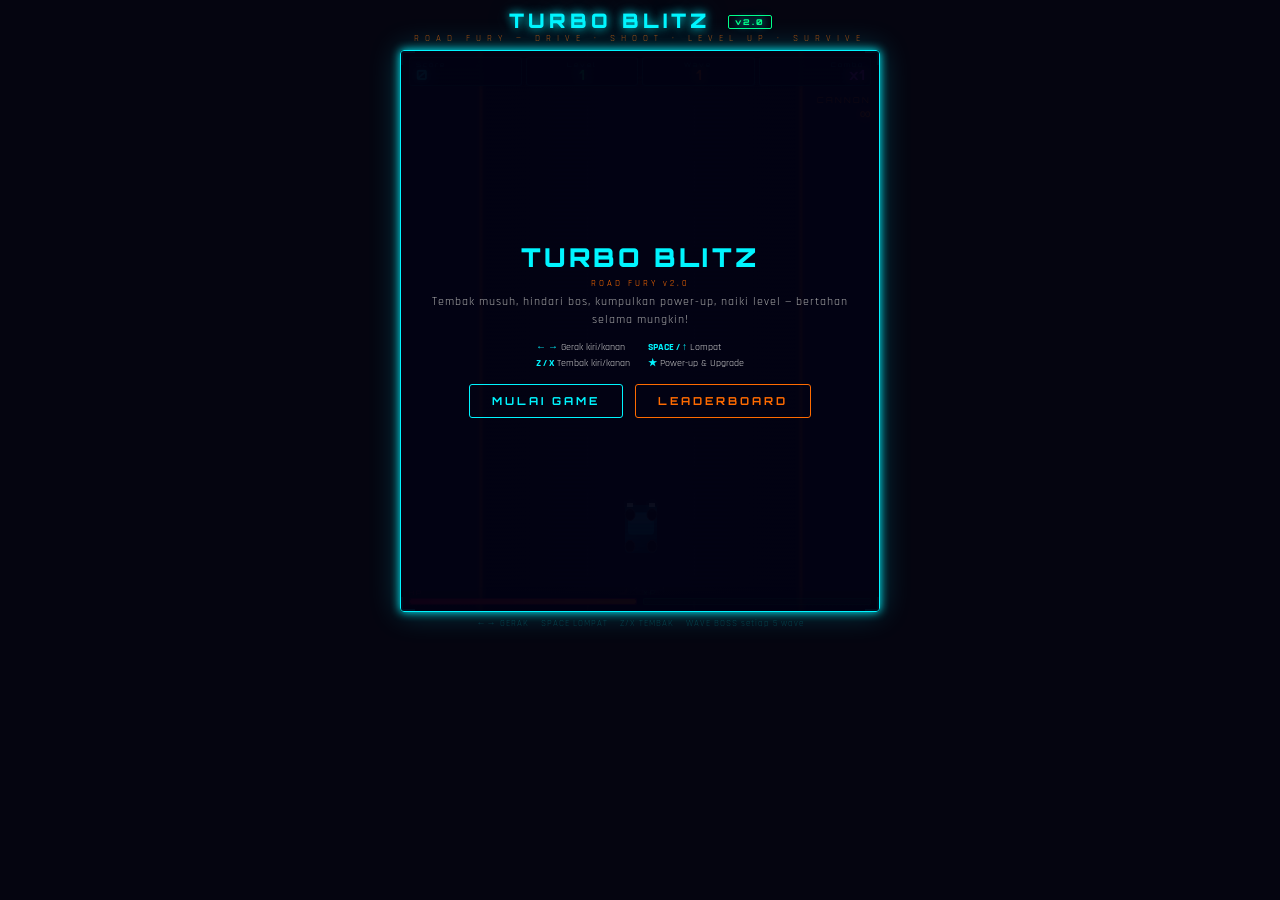
==== turbo-blitz-v2.html @ 6b98e0ca "feat: initial commit" ====
<!DOCTYPE html>
<html lang="id">
<head>
<meta charset="UTF-8">
<meta name="viewport" content="width=device-width, initial-scale=1.0, user-scalable=no">
<title>TURBO BLITZ: Road Fury v2.0</title>
<style>
  @import url('https://fonts.googleapis.com/css2?family=Orbitron:wght@400;700;900&family=Rajdhani:wght@300;500;700&display=swap');

  :root {
    --neon-cyan: #00f5ff;
    --neon-orange: #ff6b00;
    --neon-red: #ff0040;
    --neon-green: #00ff88;
    --neon-purple: #cc44ff;
    --bg-dark: #050510;
    --bg-panel: rgba(0,10,30,0.92);
    --glow-cyan: 0 0 10px #00f5ff, 0 0 30px #00f5ff44;
    --glow-orange: 0 0 10px #ff6b00, 0 0 30px #ff6b0044;
    --glow-green: 0 0 10px #00ff88, 0 0 30px #00ff8844;
  }

  * { margin: 0; padding: 0; box-sizing: border-box; }

  body {
    background: var(--bg-dark);
    font-family: 'Rajdhani', sans-serif;
    display: flex;
    flex-direction: column;
    align-items: center;
    justify-content: flex-start;
    min-height: 100vh;
    overflow-x: hidden;
    color: #fff;
    padding: 8px 0;
  }

  #game-wrapper {
    position: relative;
    width: 480px;
    max-width: 100vw;
  }

  #game-title {
    text-align: center;
    margin-bottom: 6px;
  }

  #game-title h1 {
    font-family: 'Orbitron', sans-serif;
    font-size: 20px;
    font-weight: 900;
    color: var(--neon-cyan);
    text-shadow: var(--glow-cyan);
    letter-spacing: 4px;
  }

  #game-title p {
    font-size: 9px;
    color: #ff6b00aa;
    letter-spacing: 6px;
    text-transform: uppercase;
  }

  /* VERSION BADGE */
  .version-badge {
    display: inline-block;
    font-family: 'Orbitron', sans-serif;
    font-size: 8px;
    color: var(--neon-green);
    border: 1px solid var(--neon-green);
    padding: 1px 6px;
    border-radius: 2px;
    letter-spacing: 2px;
    margin-left: 8px;
    vertical-align: middle;
  }

  #canvas-container {
    position: relative;
    border: 1px solid var(--neon-cyan);
    box-shadow: var(--glow-cyan), inset 0 0 40px rgba(0,245,255,0.03);
    border-radius: 4px;
    overflow: hidden;
  }

  canvas { display: block; background: #020212; }

  /* ---- HUD ---- */
  #hud {
    position: absolute;
    top: 0; left: 0; right: 0; bottom: 0;
    pointer-events: none;
    font-family: 'Orbitron', sans-serif;
  }

  #hud-top {
    display: flex;
    justify-content: space-between;
    align-items: flex-start;
    padding: 6px 8px;
    background: linear-gradient(180deg, rgba(0,0,0,0.72) 0%, transparent 100%);
    gap: 4px;
  }

  .hud-box {
    background: var(--bg-panel);
    border: 1px solid rgba(0,245,255,0.25);
    border-radius: 3px;
    padding: 3px 6px;
    min-width: 68px;
    flex: 1;
  }

  .hud-label { font-size: 6px; color: #00f5ff66; letter-spacing: 2px; }
  .hud-value { font-size: 14px; font-weight: 700; color: var(--neon-cyan); text-shadow: var(--glow-cyan); line-height: 1; }

  /* weapon display */
  #weapon-display {
    position: absolute;
    right: 8px;
    top: 44px;
    text-align: right;
    pointer-events: none;
  }

  #weapon-name { font-size: 8px; color: var(--neon-orange); letter-spacing: 2px; }
  #weapon-ammo { font-size: 16px; color: var(--neon-orange); text-shadow: var(--glow-orange); line-height: 1; }
  #weapon-reload { font-size: 7px; color: #ff000088; letter-spacing: 1px; }

  /* bottom bars */
  #hud-bottom {
    position: absolute;
    left: 0; right: 0; bottom: 0;
    padding: 4px 8px 6px;
    background: linear-gradient(0deg, rgba(0,0,0,0.7) 0%, transparent 100%);
    display: flex;
    gap: 6px;
    align-items: flex-end;
  }

  .bar-group { flex: 1; }
  .bar-label { font-size: 6px; letter-spacing: 2px; margin-bottom: 2px; }
  .bar-bg { height: 7px; border-radius: 2px; overflow: hidden; border: 1px solid; }
  .bar-fill { height: 100%; border-radius: 2px; transition: width 0.15s; }

  #hp-label { color: #ff004088; }
  #hp-bar-bg { background: rgba(255,0,64,0.15); border-color: rgba(255,0,64,0.35); }
  #hp-bar-fill { background: linear-gradient(90deg,#ff0040,#ff6b00); box-shadow: 0 0 6px #ff0040; }

  #xp-label { color: #00ff8877; }
  #xp-bar-bg { background: rgba(0,255,136,0.1); border-color: rgba(0,255,136,0.25); }
  #xp-bar-fill { background: linear-gradient(90deg,#00ff88,#00f5ff); box-shadow: 0 0 6px #00ff88; }

  #boss-bar-wrap {
    position: absolute;
    left: 50%;
    transform: translateX(-50%);
    top: 42px;
    width: 200px;
    display: none;
    text-align: center;
  }

  #boss-name { font-size: 8px; color: #ff0040; letter-spacing: 3px; margin-bottom: 2px; animation: bossFlash 0.5s infinite alternate; }
  @keyframes bossFlash { from { opacity:1; } to { opacity:0.5; } }
  #boss-bar-bg { height: 8px; background: rgba(255,0,64,0.2); border: 1px solid rgba(255,0,64,0.5); border-radius: 2px; overflow: hidden; }
  #boss-bar-fill { height: 100%; background: linear-gradient(90deg,#ff0040,#ff6b00,#ffcc00); box-shadow: 0 0 8px #ff0040; transition: width 0.2s; }

  /* screens */
  .screen {
    position: absolute; inset: 0;
    display: flex; flex-direction: column; align-items: center; justify-content: center;
    background: rgba(2,2,18,0.95);
    z-index: 100; pointer-events: auto;
  }

  .screen.hidden { display: none; }

  .screen h2 {
    font-family: 'Orbitron', sans-serif;
    font-size: 26px; font-weight: 900;
    margin-bottom: 4px; letter-spacing: 3px;
  }

  .screen p { font-size: 12px; color: #aaa; letter-spacing: 1px; margin-bottom: 12px; text-align: center; padding: 0 28px; line-height: 1.5; }

  .btn {
    font-family: 'Orbitron', sans-serif;
    font-size: 11px; font-weight: 700; letter-spacing: 3px;
    padding: 9px 22px; background: transparent;
    color: var(--neon-cyan); border: 1px solid var(--neon-cyan);
    border-radius: 3px; cursor: pointer; text-transform: uppercase;
    transition: all 0.2s; margin: 3px;
  }
  .btn:hover { background: rgba(0,245,255,0.1); box-shadow: var(--glow-cyan); }
  .btn-orange { color: var(--neon-orange); border-color: var(--neon-orange); }
  .btn-orange:hover { background: rgba(255,107,0,0.1); box-shadow: var(--glow-orange); }
  .btn-red { color: var(--neon-red); border-color: var(--neon-red); }
  .btn-red:hover { background: rgba(255,0,64,0.1); }

  .controls-grid {
    display: grid; grid-template-columns: 1fr 1fr;
    gap: 4px 16px; font-size: 10px; color: #ccc;
    margin-bottom: 12px; text-align: left;
  }
  .controls-grid span { color: var(--neon-cyan); font-weight: 700; }

  #score-final {
    font-family: 'Orbitron', sans-serif;
    font-size: 32px; font-weight: 900;
    color: var(--neon-orange); text-shadow: var(--glow-orange); margin: 6px 0;
  }

  .stat-row { font-size: 10px; color: #666; letter-spacing: 1px; margin: 1px 0; }
  .stat-row b { color: #aaa; }

  #hi-score-row {
    font-size: 11px; color: var(--neon-green);
    text-shadow: var(--glow-green);
    letter-spacing: 2px; margin-bottom: 8px;
  }

  /* level-up panel */
  #levelup-screen {
    position: absolute; inset: 0;
    display: none; flex-direction: column; align-items: center; justify-content: center;
    background: rgba(0,0,10,0.88);
    z-index: 200; pointer-events: auto;
  }

  #levelup-screen h3 {
    font-family: 'Orbitron', sans-serif;
    font-size: 18px; color: var(--neon-green);
    text-shadow: var(--glow-green); letter-spacing: 4px; margin-bottom: 6px;
  }

  #levelup-screen p { font-size: 10px; color: #00ff8888; letter-spacing: 2px; margin-bottom: 14px; }

  .upgrade-cards { display: flex; gap: 8px; }

  .upgrade-card {
    background: rgba(0,15,30,0.95);
    border: 1px solid rgba(0,245,255,0.3);
    border-radius: 4px; padding: 10px;
    width: 110px; cursor: pointer; text-align: center;
    transition: all 0.2s;
  }
  .upgrade-card:hover { border-color: var(--neon-cyan); box-shadow: var(--glow-cyan); background: rgba(0,30,50,0.98); }
  .upgrade-card .icon { font-size: 22px; margin-bottom: 4px; }
  .upgrade-card .name { font-family: 'Orbitron', sans-serif; font-size: 8px; color: var(--neon-cyan); letter-spacing: 2px; margin-bottom: 4px; }
  .upgrade-card .desc { font-size: 9px; color: #888; line-height: 1.3; }

  /* level-up msg */
  #level-up-msg {
    position: absolute; left: 50%; top: 38%;
    transform: translate(-50%,-50%);
    font-family: 'Orbitron', sans-serif;
    font-size: 20px; font-weight: 900;
    color: var(--neon-green); text-shadow: 0 0 20px #00ff88;
    pointer-events: none; opacity: 0; transition: opacity 0.3s;
    white-space: nowrap; z-index: 50;
  }

  /* BOSS ANNOUNCE */
  #boss-announce {
    position: absolute; left: 50%; top: 30%;
    transform: translate(-50%,-50%);
    font-family: 'Orbitron', sans-serif;
    font-size: 18px; font-weight: 900;
    color: var(--neon-red); text-shadow: 0 0 30px #ff0040;
    pointer-events: none; opacity: 0; transition: opacity 0.4s;
    white-space: nowrap; z-index: 50; text-align: center; line-height: 1.4;
  }

  /* COMBO */
  #combo-display {
    position: absolute; left: 8px; top: 42px;
    font-family: 'Orbitron', sans-serif;
    font-size: 11px; color: var(--neon-orange);
    text-shadow: var(--glow-orange); pointer-events: none;
    opacity: 0; transition: opacity 0.3s;
  }

  /* LEADERBOARD */
  #leaderboard-screen {
    position: absolute; inset: 0;
    display: none; flex-direction: column; align-items: center; justify-content: center;
    background: rgba(2,2,18,0.97); z-index: 150; pointer-events: auto;
  }

  #leaderboard-screen h3 {
    font-family: 'Orbitron', sans-serif;
    font-size: 16px; color: var(--neon-cyan);
    text-shadow: var(--glow-cyan); letter-spacing: 4px; margin-bottom: 12px;
  }

  .lb-row {
    display: flex; justify-content: space-between; align-items: center;
    width: 260px; padding: 5px 10px; margin: 2px 0;
    background: rgba(0,245,255,0.04); border: 1px solid rgba(0,245,255,0.12);
    border-radius: 3px; font-size: 11px;
  }

  .lb-rank { font-family: 'Orbitron', sans-serif; font-size: 9px; color: #555; width: 24px; }
  .lb-rank.gold { color: #ffcc00; text-shadow: 0 0 8px #ffcc00; }
  .lb-rank.silver { color: #aaaaaa; }
  .lb-rank.bronze { color: #cc6600; }
  .lb-name { flex: 1; color: #ccc; letter-spacing: 1px; }
  .lb-score { font-family: 'Orbitron', sans-serif; font-size: 11px; color: var(--neon-orange); }
  .lb-wave { font-size: 9px; color: #555; margin-left: 8px; }

  /* scanlines & corners */
  #scanlines {
    position: absolute; inset: 0;
    background: repeating-linear-gradient(0deg, transparent, transparent 2px, rgba(0,0,0,0.07) 2px, rgba(0,0,0,0.07) 4px);
    pointer-events: none; z-index: 10;
  }

  #corner-tl,#corner-tr,#corner-bl,#corner-br {
    position: absolute; width: 14px; height: 14px; pointer-events: none; z-index: 20;
  }
  #corner-tl { top:0;left:0; border-top:2px solid var(--neon-cyan); border-left:2px solid var(--neon-cyan); }
  #corner-tr { top:0;right:0; border-top:2px solid var(--neon-cyan); border-right:2px solid var(--neon-cyan); }
  #corner-bl { bottom:0;left:0; border-bottom:2px solid var(--neon-cyan); border-left:2px solid var(--neon-cyan); }
  #corner-br { bottom:0;right:0; border-bottom:2px solid var(--neon-cyan); border-right:2px solid var(--neon-cyan); }

  /* MOBILE CONTROLS */
  #mobile-controls {
    display: none;
    width: 480px; max-width: 100vw;
    padding: 8px 6px 4px;
    gap: 6px;
    justify-content: space-between;
    align-items: center;
    user-select: none;
  }

  .mobile-btn {
    background: rgba(0,245,255,0.07);
    border: 1px solid rgba(0,245,255,0.25);
    border-radius: 6px;
    color: var(--neon-cyan);
    font-family: 'Orbitron', sans-serif;
    font-size: 10px;
    font-weight: 700;
    letter-spacing: 1px;
    padding: 0;
    cursor: pointer;
    display: flex;
    align-items: center;
    justify-content: center;
    transition: background 0.1s;
    -webkit-tap-highlight-color: transparent;
    touch-action: manipulation;
  }
  .mobile-btn:active { background: rgba(0,245,255,0.25); }

  .mb-move { width: 72px; height: 48px; font-size: 20px; }
  .mb-jump { width: 80px; height: 48px; color: var(--neon-green); border-color: rgba(0,255,136,0.3); }
  .mb-shoot { width: 62px; height: 48px; color: var(--neon-orange); border-color: rgba(255,107,0,0.3); font-size: 16px; }

  #controls-bar {
    display: flex; justify-content: center; gap: 12px;
    margin-top: 6px; font-size: 9px; color: #333; letter-spacing: 1px;
  }
  #controls-bar span { color: #00f5ff33; }

  /* MAP THEME for different waves */
  .map-rain { filter: brightness(0.85) saturate(0.7) hue-rotate(200deg); }
  .map-desert { filter: brightness(1.1) saturate(1.4) hue-rotate(-20deg); }

  @media (max-width: 500px) {
    #mobile-controls { display: flex; }
    #controls-bar { display: none; }
    body { padding: 4px 0; }
  }
</style>
</head>
<body>

<div id="game-wrapper">
  <div id="game-title">
    <h1>TURBO BLITZ <span class="version-badge">v2.0</span></h1>
    <p>Road Fury &mdash; Drive · Shoot · Level Up · Survive</p>
  </div>

  <div id="canvas-container">
    <canvas id="gameCanvas" width="480" height="560"></canvas>

    <div id="scanlines"></div>
    <div id="corner-tl"></div><div id="corner-tr"></div>
    <div id="corner-bl"></div><div id="corner-br"></div>

    <!-- HUD -->
    <div id="hud">
      <div id="hud-top">
        <div class="hud-box">
          <div class="hud-label">Score</div>
          <div class="hud-value" id="hud-score">0</div>
        </div>
        <div class="hud-box" style="text-align:center">
          <div class="hud-label">Level</div>
          <div class="hud-value" id="hud-level" style="color:#00ff88;text-shadow:0 0 10px #00ff88">1</div>
        </div>
        <div class="hud-box" style="text-align:center">
          <div class="hud-label">Wave</div>
          <div class="hud-value" id="hud-wave" style="color:#ff6b00;text-shadow:0 0 10px #ff6b00">1</div>
        </div>
        <div class="hud-box" style="text-align:right">
          <div class="hud-label">Combo</div>
          <div class="hud-value" id="hud-combo" style="color:#cc44ff;text-shadow:0 0 10px #cc44ff">x1</div>
        </div>
      </div>

      <!-- weapon info -->
      <div id="weapon-display">
        <div id="weapon-name">CANNON</div>
        <div id="weapon-ammo">∞</div>
        <div id="weapon-reload"></div>
      </div>

      <!-- combo flash -->
      <div id="combo-display"></div>

      <!-- boss bar -->
      <div id="boss-bar-wrap">
        <div id="boss-name">⚠ BOSS ⚠</div>
        <div id="boss-bar-bg"><div id="boss-bar-fill" style="width:100%"></div></div>
      </div>

      <!-- level up flash -->
      <div id="level-up-msg">⬆ LEVEL UP!</div>
      <!-- boss announce -->
      <div id="boss-announce"></div>

      <!-- bottom bars -->
      <div id="hud-bottom">
        <div class="bar-group">
          <div class="bar-label" id="hp-label">HP</div>
          <div class="bar-bg" id="hp-bar-bg"><div class="bar-fill" id="hp-bar-fill" style="width:100%"></div></div>
        </div>
        <div class="bar-group">
          <div class="bar-label" id="xp-label">XP</div>
          <div class="bar-bg" id="xp-bar-bg"><div class="bar-fill" id="xp-bar-fill" style="width:0%"></div></div>
        </div>
      </div>
    </div>

    <!-- LEADERBOARD SCREEN -->
    <div id="leaderboard-screen">
      <h3>🏆 LEADERBOARD</h3>
      <div id="lb-list"></div>
      <div style="margin-top:10px;display:flex;gap:8px">
        <button class="btn" id="btn-lb-back">KEMBALI</button>
        <button class="btn btn-red" id="btn-lb-clear">HAPUS DATA</button>
      </div>
    </div>

    <!-- LEVEL-UP UPGRADE SCREEN -->
    <div id="levelup-screen">
      <h3>⬆ LEVEL UP!</h3>
      <p>Pilih 1 peningkatan:</p>
      <div class="upgrade-cards" id="upgrade-cards"></div>
    </div>

    <!-- START SCREEN -->
    <div id="start-screen" class="screen">
      <h2 style="color:var(--neon-cyan)">TURBO BLITZ</h2>
      <p style="color:var(--neon-orange);font-size:9px;letter-spacing:3px;margin-bottom:3px">ROAD FURY v2.0</p>
      <p>Tembak musuh, hindari bos, kumpulkan power-up, naiki level — bertahan selama mungkin!</p>
      <div class="controls-grid">
        <div><span>← →</span> Gerak kiri/kanan</div>
        <div><span>SPACE / ↑</span> Lompat</div>
        <div><span>Z / X</span> Tembak kiri/kanan</div>
        <div><span>★</span> Power-up & Upgrade</div>
      </div>
      <div style="display:flex;gap:6px;flex-wrap:wrap;justify-content:center">
        <button class="btn" id="btn-start">MULAI GAME</button>
        <button class="btn btn-orange" id="btn-lb-open">LEADERBOARD</button>
      </div>
    </div>

    <!-- GAME OVER SCREEN -->
    <div id="gameover-screen" class="screen hidden">
      <h2 style="color:var(--neon-red)">GAME OVER</h2>
      <p>Mobilmu hancur di jalan raya neraka ini.</p>
      <div id="score-final">0</div>
      <p style="font-size:9px;color:#555;margin:0 0 4px;letter-spacing:2px">FINAL SCORE</p>
      <div id="hi-score-row"></div>
      <div id="go-stats"></div>
      <div style="display:flex;gap:6px;flex-wrap:wrap;justify-content:center;margin-top:10px">
        <button class="btn btn-orange" id="btn-restart">MAIN LAGI</button>
        <button class="btn" id="btn-lb-open2">LEADERBOARD</button>
      </div>
    </div>
  </div>

  <!-- MOBILE TOUCH CONTROLS -->
  <div id="mobile-controls">
    <button class="mobile-btn mb-move" id="mb-left">◀</button>
    <button class="mobile-btn mb-shoot" id="mb-shoot-l">Z⚡</button>
    <button class="mobile-btn mb-jump" id="mb-jump">JUMP</button>
    <button class="mobile-btn mb-shoot" id="mb-shoot-r">⚡X</button>
    <button class="mobile-btn mb-move" id="mb-right">▶</button>
  </div>

  <div id="controls-bar">
    <span>←→ GERAK</span>
    <span>SPACE LOMPAT</span>
    <span>Z/X TEMBAK</span>
    <span>WAVE BOSS setiap 5 wave</span>
  </div>
</div>

<script>
// =====================================================================
//  TURBO BLITZ: Road Fury v2.0
//  Full Feature Edition
// =====================================================================

const canvas = document.getElementById('gameCanvas');
const ctx = canvas.getContext('2d');
const W = canvas.width, H = canvas.height;

// ---- STATE ----
let gameState = 'start';
let score = 0, level = 1, wave = 1;
let xp = 0, xpNeeded = 100;
let hp = 100, maxHp = 100;
let frameCount = 0;
let spawnTimer = 0, spawnInterval = 90;
let bossActive = false, bossEntity = null;
let combo = 0, comboTimer = 0, maxCombo = 0;
let killCount = 0, bossKillCount = 0;
let currentWeapon = 0; // 0=cannon, 1=spread, 2=laser, 3=rocket
let currentMap = 0;    // 0=night, 1=rain, 2=desert
let rainDrops = [];
let reloading = false, reloadTimer = 0;
let pendingLevelUp = false;
let gameStartTime = 0;

// Weapons config
const WEAPONS = [
  { name:'CANNON',  color:'#00f5ff', ammo:Infinity, cooldown:8,  spread:0, bulletSpd:10, dmg:1, desc:'Standar' },
  { name:'SPREAD',  color:'#ff6b00', ammo:30,       cooldown:10, spread:3, bulletSpd:9,  dmg:1, desc:'3 Peluru' },
  { name:'LASER',   color:'#ff00ff', ammo:50,       cooldown:3,  spread:0, bulletSpd:16, dmg:2, desc:'Cepat' },
  { name:'ROCKET',  color:'#ffcc00', ammo:12,       cooldown:25, spread:0, bulletSpd:7,  dmg:5, desc:'AOE!' },
];
let weaponAmmo = [Infinity, 30, 50, 12];

// ---- INPUT ----
const keys = {};
document.addEventListener('keydown', e => {
  if(['Space','ArrowLeft','ArrowRight','ArrowUp','ArrowDown','KeyZ','KeyX','KeyA','KeyD','KeyW'].includes(e.code)) e.preventDefault();
  keys[e.code] = true;
});
document.addEventListener('keyup', e => { keys[e.code] = false; });

// ---- ROAD ----
const ROAD_LEFT = 80, ROAD_RIGHT = 400;
const ROAD_W = ROAD_RIGHT - ROAD_LEFT;
const LANE_W = ROAD_W / 3;
const LANES = [ROAD_LEFT+LANE_W*0.5, ROAD_LEFT+LANE_W*1.5, ROAD_LEFT+LANE_W*2.5];
let roadSpeed = 4;

// ---- BACKGROUND ----
let bgStars = [];
for(let i=0;i<60;i++) bgStars.push({x:Math.random()*W, y:Math.random()*H, s:Math.random()*1.5+0.3, spd:Math.random()*0.5+0.2});

// ---- PARTICLES ----
let particles = [];
function spawnParticles(x,y,count,color,spread=3,life=25,gravity=0.08) {
  for(let i=0;i<count;i++) particles.push({
    x, y,
    vx:(Math.random()-0.5)*spread,
    vy:(Math.random()-0.5)*spread-1,
    life, maxLife:life, color,
    size:Math.random()*3+1, gravity
  });
}

// ---- PLAYER ----
const player = {
  x:W/2-18, y:H-110, w:36, h:56,
  vx:0, vy:0, onGround:true,
  jumpCooldown:0, shotCooldown:0,
  invincible:0, groundY:H-110,
  speed:4.2, trail:[]
};

let bullets = [], enemies = [], powerups = [], floatTexts = [];
let rocketExplosions = []; // AOE explosions

// ---- PLAYER ----
function resetPlayerStats() {
  currentWeapon = 0;
  weaponAmmo = [Infinity, 30, 50, 12];
  reloading = false; reloadTimer = 0;
}

// =================================================================
//  ENEMY DEFINITIONS
// =================================================================
const ENEMY_TYPES = [
  { name:'bike',  w:28,h:40, hp:1,spd:2.5, color:'#ff4444', score:10, xp:8  },
  { name:'truck', w:48,h:64, hp:4,spd:1.5, color:'#ff8800', score:30, xp:25 },
  { name:'jeep',  w:38,h:52, hp:2,spd:3.0, color:'#aa44ff', score:20, xp:15 },
  { name:'tank',  w:52,h:68, hp:8,spd:1.2, color:'#ff2266', score:80, xp:60 },
  { name:'drone', w:30,h:22, hp:2,spd:3.5, color:'#00ffcc', score:25, xp:20, flying:true },
  { name:'speeder',w:32,h:44,hp:3,spd:5.0, color:'#ff88ff', score:40, xp:30 },
];

// Boss definitions per wave milestone
const BOSS_TYPES = [
  { name:'WARLORD',   w:72,h:90, hp:80,  spd:1.2, color:'#ff0040', score:500, xp:200, phase:2, aoe:false },
  { name:'OVERLORD',  w:88,h:100,hp:160, spd:1.0, color:'#cc00ff', score:1200,xp:400, phase:3, aoe:true  },
  { name:'DESTROYER', w:96,h:110,hp:300, spd:0.8, color:'#ff6600', score:2500,xp:800, phase:4, aoe:true  },
];

// =================================================================
//  SPAWN FUNCTIONS
// =================================================================
function spawnEnemy() {
  const wm = 1 + (wave-1)*0.15;
  let pool = wave<3?[0,0,0,1,2]: wave<6?[0,1,1,2,2,3,4,5]: [0,1,2,3,3,4,4,5,5];
  const tIdx = pool[Math.floor(Math.random()*pool.length)];
  const t = ENEMY_TYPES[tIdx];
  const lane = Math.floor(Math.random()*3);
  const x = LANES[lane]-t.w/2+(Math.random()-0.5)*10;
  enemies.push({
    ...t, x, y: t.flying ? H*0.15+Math.random()*H*0.3 : -t.h-10,
    maxHp: Math.ceil(t.hp*wm), hp: Math.ceil(t.hp*wm),
    lane, flying:!!t.flying,
    shootTimer: Math.random()*60,
    movePhase: Math.random()*Math.PI*2,
    originalX: x, isBoss: false
  });
}

function spawnBoss() {
  if(bossActive) return;
  const bIdx = Math.min(Math.floor((wave-5)/5), BOSS_TYPES.length-1);
  const bt = BOSS_TYPES[bIdx];
  const hp = bt.hp + wave*8;
  bossEntity = {
    ...bt, x: W/2-bt.w/2,
    y: -bt.h, maxHp: hp, hp,
    shootTimer: 30,
    moveDir: 1, phaseTimer: 200,
    currentPhase: 1, isBoss: true,
    entryDone: false
  };
  bossActive = true;
  showBossAnnounce(bt.name);
  document.getElementById('boss-bar-wrap').style.display = 'block';
  document.getElementById('boss-name').textContent = `⚠ ${bt.name} ⚠`;
}

function spawnPowerup(x, y) {
  const types = ['hp','xp','shield','multi','weapon'];
  const t = types[Math.floor(Math.random()*types.length)];
  const px = x ?? (ROAD_LEFT+20+Math.random()*(ROAD_W-40));
  const py = y ?? -20;
  powerups.push({x:px, y:py, w:20, h:20, type:t, vy:2+Math.random(), spin:0});
}

// =================================================================
//  SHOOT
// =================================================================
function shoot(dir) {
  if(player.shotCooldown > 0 || reloading) return;
  const w = WEAPONS[currentWeapon];
  if(weaponAmmo[currentWeapon] <= 0) { startReload(); return; }
  if(weaponAmmo[currentWeapon] !== Infinity) weaponAmmo[currentWeapon]--;

  const bx = player.x+player.w/2, by = player.y+4;

  if(w.spread > 0) {
    for(let i=-1;i<=1;i++) {
      bullets.push({x:bx,y:by, vx:dir*2+i*1.5, vy:-w.bulletSpd+Math.abs(i)*0.5, w:4,h:10, owner:'player', color:w.color, trail:[], dmg:w.dmg, type:currentWeapon});
    }
  } else if(currentWeapon===3) { // rocket
    bullets.push({x:bx,y:by, vx:dir*1.5, vy:-w.bulletSpd, w:8,h:14, owner:'player', color:w.color, trail:[], dmg:w.dmg, type:3, aoe:true});
    spawnParticles(bx,by,6,'#ffcc00',3,15);
  } else {
    bullets.push({x:bx,y:by, vx:dir*2.5, vy:-w.bulletSpd, w:currentWeapon===2?3:4, h:currentWeapon===2?18:12, owner:'player', color:w.color, trail:[], dmg:w.dmg, type:currentWeapon});
  }

  player.shotCooldown = w.cooldown;
  spawnParticles(bx,by,3,w.color,2,10);
  updateWeaponHUD();
}

function startReload() {
  if(reloading || weaponAmmo[currentWeapon] === Infinity) return;
  reloading = true; reloadTimer = 90;
  document.getElementById('weapon-reload').textContent = 'RELOAD...';
}

function enemyShoot(e) {
  const bx = e.x+e.w/2, by = e.y+e.h;
  const spd = e.isBoss ? 6+level*0.2 : 4+level*0.2;
  const count = e.isBoss && e.currentPhase >= 2 ? 3 : 1;
  for(let i=0;i<count;i++) {
    const spread = count>1 ? (i-1)*2.5 : (Math.random()-0.5)*2;
    bullets.push({x:bx,y:by, vx:spread, vy:spd, w:e.isBoss?8:5, h:e.isBoss?12:9, owner:'enemy', color:e.isBoss?'#ff0040':'#ff3344', trail:[], dmg:e.isBoss?12:8+level*0.4, type:0});
  }
}

function rectOverlap(a,b) {
  return a.x<b.x+b.w && a.x+a.w>b.x && a.y<b.y+b.h && a.y+a.h>b.y;
}

// =================================================================
//  COMBO SYSTEM
// =================================================================
function addKill() {
  combo++;
  comboTimer = 180;
  killCount++;
  if(combo > maxCombo) maxCombo = combo;
  updateComboHUD();
}

function updateComboHUD() {
  document.getElementById('hud-combo').textContent = `x${combo||1}`;
  if(combo >= 3) {
    const cd = document.getElementById('combo-display');
    cd.textContent = `COMBO x${combo}!`;
    cd.style.opacity = '1';
  }
}

// =================================================================
//  XP / LEVEL UP with upgrade choice
// =================================================================
function gainXP(amount) {
  xp += amount;
  if(xp >= xpNeeded) {
    xp -= xpNeeded;
    level++;
    xpNeeded = Math.floor(xpNeeded*1.35);
    roadSpeed = Math.min(13, roadSpeed+0.25);
    player.speed = Math.min(7.5, player.speed+0.08);
    showLevelUpChoice();
    spawnParticles(player.x+player.w/2, player.y+player.h/2, 30,'#00ff88',5,40);
  }
  updateHUD();
}

const UPGRADES = [
  { icon:'❤️', name:'MAX HP +40', desc:'HP maksimal\nnaik 40',       apply:()=>{maxHp+=40;hp=Math.min(maxHp,hp+40);} },
  { icon:'⚡', name:'TURBO SPEED',desc:'Kecepatan\nmobil +15%',       apply:()=>{player.speed=Math.min(9,player.speed*1.15);} },
  { icon:'🔫', name:'SHOT SPEED', desc:'Kecepatan\ntembak x1.5',     apply:()=>{ WEAPONS.forEach(w=>w.cooldown=Math.max(2,Math.floor(w.cooldown*0.7))); } },
  { icon:'💣', name:'ROCKET +5',  desc:'Ammo Rocket\n+5 isi ulang',  apply:()=>{weaponAmmo[3]+=5;} },
  { icon:'🛡️', name:'ARMOR',      desc:'Damage\nditerima -25%',      apply:()=>{ player._armor=(player._armor||0)+0.25; } },
  { icon:'🌀', name:'SPREAD +15', desc:'Ammo Spread\n+15 isi ulang', apply:()=>{weaponAmmo[1]+=15;} },
  { icon:'💎', name:'SCORE x1.5', desc:'Skor musuh\n×1.5 permanent', apply:()=>{ player._scoreMult=(player._scoreMult||1)*1.5; } },
  { icon:'⚕️', name:'REGEN',      desc:'HP +5 setiap\nlevel naik',    apply:()=>{ hp=Math.min(maxHp,hp+20); } },
];

function showLevelUpChoice() {
  if(gameState !== 'playing') return;
  gameState = 'levelup';
  const screen = document.getElementById('levelup-screen');
  screen.style.display = 'flex';
  const cards = document.getElementById('upgrade-cards');
  cards.innerHTML = '';

  // Pick 3 random upgrades
  const shuffled = [...UPGRADES].sort(()=>Math.random()-0.5).slice(0,3);
  shuffled.forEach(u => {
    const card = document.createElement('div');
    card.className = 'upgrade-card';
    card.innerHTML = `<div class="icon">${u.icon}</div><div class="name">${u.name}</div><div class="desc">${u.desc.replace('\n','<br>')}</div>`;
    card.addEventListener('click', ()=>{
      u.apply();
      screen.style.display = 'none';
      gameState = 'playing';
      updateHUD();
    });
    cards.appendChild(card);
  });

  const lvlEl = document.getElementById('levelup-screen').querySelector('h3');
  lvlEl.textContent = `⬆ LEVEL ${level}!`;
}

// =================================================================
//  BOSS ANNOUNCE
// =================================================================
function showBossAnnounce(name) {
  const el = document.getElementById('boss-announce');
  el.innerHTML = `⚠ BOSS MUNCUL ⚠<br><span style="font-size:14px;color:#ff8800">${name}</span>`;
  el.style.opacity = '1';
  setTimeout(()=>{ el.style.opacity='0'; }, 2500);
}

function showLevelUp() {
  const el = document.getElementById('level-up-msg');
  el.style.opacity='1';
  setTimeout(()=>{ el.style.opacity='0'; }, 1200);
}

// =================================================================
//  DAMAGE PLAYER
// =================================================================
function damagePlayer(dmg) {
  if(player.invincible > 0) return;
  const armor = player._armor || 0;
  const actual = Math.max(1, dmg * (1-armor));
  hp = Math.max(0, hp-actual);
  player.invincible = 55;
  combo = 0; comboTimer = 0;
  document.getElementById('combo-display').style.opacity = '0';
  updateComboHUD();
  spawnParticles(player.x+player.w/2,player.y+player.h/2,15,'#ff0040',4,30);
  updateHUD();
  if(hp <= 0) endGame();
}

// =================================================================
//  UPDATE HUD
// =================================================================
function updateHUD() {
  document.getElementById('hud-score').textContent = score.toLocaleString();
  document.getElementById('hud-level').textContent = level;
  document.getElementById('hud-wave').textContent = wave;
  document.getElementById('hp-bar-fill').style.width = (hp/maxHp*100)+'%';
  document.getElementById('xp-bar-fill').style.width = (xp/xpNeeded*100)+'%';
  if(bossActive && bossEntity) {
    document.getElementById('boss-bar-fill').style.width = (bossEntity.hp/bossEntity.maxHp*100)+'%';
  }
}

function updateWeaponHUD() {
  const w = WEAPONS[currentWeapon];
  document.getElementById('weapon-name').textContent = w.name;
  const a = weaponAmmo[currentWeapon];
  document.getElementById('weapon-ammo').textContent = a===Infinity ? '∞' : a;
  if(!reloading) document.getElementById('weapon-reload').textContent = '';
}

// =================================================================
//  FLOAT TEXTS & COMBOS
// =================================================================
function addFloatText(x,y,text,color) {
  floatTexts.push({x,y,text,color,life:55,vy:-1.3});
}

// =================================================================
//  LEADERBOARD (localStorage)
// =================================================================
function saveScore(s, lvl, wv) {
  let lb = JSON.parse(localStorage.getItem('turboBlitzLB') || '[]');
  lb.push({ score:s, level:lvl, wave:wv, date: new Date().toLocaleDateString('id-ID') });
  lb.sort((a,b)=>b.score-a.score);
  lb = lb.slice(0,10);
  localStorage.setItem('turboBlitzLB', JSON.stringify(lb));
}

function getHiScore() {
  const lb = JSON.parse(localStorage.getItem('turboBlitzLB') || '[]');
  return lb.length > 0 ? lb[0].score : 0;
}

function renderLeaderboard() {
  const lb = JSON.parse(localStorage.getItem('turboBlitzLB') || '[]');
  const el = document.getElementById('lb-list');
  if(lb.length === 0) {
    el.innerHTML = '<div style="color:#444;font-size:12px;margin:20px">Belum ada skor tersimpan</div>';
    return;
  }
  const medals = ['gold','silver','bronze'];
  el.innerHTML = lb.map((e,i)=>`
    <div class="lb-row">
      <span class="lb-rank ${medals[i]||''}">${i===0?'🥇':i===1?'🥈':i===2?'🥉':i+1}</span>
      <span class="lb-name">LVL.${e.level}</span>
      <span class="lb-score">${e.score.toLocaleString()}</span>
      <span class="lb-wave">W${e.wave} · ${e.date}</span>
    </div>
  `).join('');
}

// =================================================================
//  END GAME
// =================================================================
function endGame() {
  gameState = 'gameover';
  const hi = getHiScore();
  saveScore(score, level, wave);
  const newHi = getHiScore();

  document.getElementById('score-final').textContent = score.toLocaleString();
  const elapsed = Math.floor((Date.now()-gameStartTime)/1000);
  const mm = String(Math.floor(elapsed/60)).padStart(2,'0');
  const ss = String(elapsed%60).padStart(2,'0');
  document.getElementById('go-stats').innerHTML = `
    <div class="stat-row">Level: <b>${level}</b> &nbsp;|&nbsp; Wave: <b>${wave}</b> &nbsp;|&nbsp; Kill: <b>${killCount}</b></div>
    <div class="stat-row">Waktu: <b>${mm}:${ss}</b> &nbsp;|&nbsp; Combo Maks: <b>x${maxCombo}</b></div>
    <div class="stat-row">Boss Kill: <b>${bossKillCount}</b></div>
  `;
  document.getElementById('hi-score-row').innerHTML = newHi > hi
    ? `🏆 HIGH SCORE BARU: ${newHi.toLocaleString()}`
    : `Best: ${newHi.toLocaleString()}`;
  document.getElementById('gameover-screen').classList.remove('hidden');
}

// =================================================================
//  RESET
// =================================================================
function resetGame() {
  score=0; level=1; wave=1; xp=0; xpNeeded=100;
  hp=100; maxHp=100; frameCount=0;
  spawnTimer=0; spawnInterval=90; roadSpeed=4;
  bossActive=false; bossEntity=null;
  combo=0; comboTimer=0; maxCombo=0;
  killCount=0; bossKillCount=0;
  currentWeapon=0; reloading=false; reloadTimer=0;
  currentMap=0;
  gameStartTime = Date.now();
  player.x=W/2-18; player.y=H-110; player.vx=0; player.vy=0;
  player.onGround=true; player.jumpCooldown=0; player.shotCooldown=0;
  player.invincible=0; player.speed=4.2; player.trail=[];
  player._armor=0; player._scoreMult=1;
  bullets=[]; enemies=[]; powerups=[]; particles=[]; floatTexts=[]; rocketExplosions=[];
  rainDrops=[];
  for(let i=0;i<80;i++) rainDrops.push({x:Math.random()*W, y:Math.random()*H, spd:8+Math.random()*4, len:12+Math.random()*10});
  WEAPONS.forEach((w,i)=>{
    if(i===0) w.cooldown=8;
    if(i===1) w.cooldown=10;
    if(i===2) w.cooldown=3;
    if(i===3) w.cooldown=25;
  });
  weaponAmmo=[Infinity,30,50,12];
  updateHUD(); updateWeaponHUD();
  document.getElementById('gameover-screen').classList.add('hidden');
  document.getElementById('start-screen').classList.add('hidden');
  document.getElementById('boss-bar-wrap').style.display='none';
  document.getElementById('combo-display').style.opacity='0';
  gameState='playing';
}

// =================================================================
//  DRAW HELPERS
// =================================================================
function drawCar(x,y,w,h,color,iPlayer,hp_ratio=1,invincible=false) {
  ctx.save();
  if(invincible && Math.floor(frameCount/4)%2===0) ctx.globalAlpha=0.35;
  const grad=ctx.createLinearGradient(x,y,x+w,y+h);
  if(iPlayer) { grad.addColorStop(0,'#003344'); grad.addColorStop(0.5,'#006688'); grad.addColorStop(1,'#002233'); }
  else { grad.addColorStop(0,color+'88'); grad.addColorStop(0.5,color); grad.addColorStop(1,color+'44'); }
  ctx.fillStyle=grad;
  ctx.beginPath(); ctx.roundRect(x+2,y+4,w-4,h-8,4); ctx.fill();
  ctx.fillStyle=iPlayer?'#00aacc':color+'cc';
  ctx.beginPath(); ctx.roundRect(x+5,y+h*0.2,w-10,h*0.4,3); ctx.fill();
  ctx.fillStyle=iPlayer?'#aaf5ff33':'#ffffff1a';
  ctx.beginPath(); ctx.roundRect(x+7,y+h*0.22,w-14,h*0.18,2); ctx.fill();
  ctx.fillStyle='#111';
  [[x+2,y+h*0.15],[x+w-12,y+h*0.15],[x+2,y+h*0.72],[x+w-12,y+h*0.72]].forEach(([wx,wy])=>{
    ctx.beginPath(); ctx.ellipse(wx+5,wy+5,5,6,0,0,Math.PI*2); ctx.fill();
    ctx.strokeStyle='#444'; ctx.lineWidth=1; ctx.stroke();
  });
  ctx.shadowBlur=8; ctx.shadowColor=iPlayer?'#00f5ff':'#ff2200';
  ctx.fillStyle=iPlayer?'#ccffff':'#ff4400';
  ctx.fillRect(x+4,iPlayer?y+2:y+h-5,6,4);
  ctx.fillRect(x+w-10,iPlayer?y+2:y+h-5,6,4);
  if(!iPlayer&&hp_ratio<1) {
    ctx.shadowBlur=0;
    ctx.fillStyle='#ff000044'; ctx.fillRect(x,y-5,w,3);
    ctx.fillStyle='#ff2200'; ctx.fillRect(x,y-5,w*hp_ratio,3);
  }
  ctx.shadowBlur=0; ctx.restore();
}

function drawBoss(b) {
  ctx.save();
  const pulse = 0.85 + Math.sin(frameCount*0.1)*0.15;
  ctx.shadowBlur=25*pulse; ctx.shadowColor=b.color;
  // body
  const g=ctx.createLinearGradient(b.x,b.y,b.x+b.w,b.y+b.h);
  g.addColorStop(0,b.color+'44'); g.addColorStop(0.4,b.color); g.addColorStop(1,b.color+'22');
  ctx.fillStyle=g;
  ctx.beginPath(); ctx.roundRect(b.x+2,b.y+4,b.w-4,b.h-8,6); ctx.fill();
  // cabin
  ctx.fillStyle=b.color+'99';
  ctx.beginPath(); ctx.roundRect(b.x+10,b.y+b.h*0.2,b.w-20,b.h*0.45,4); ctx.fill();
  // guns on sides
  ctx.fillStyle='#444';
  ctx.fillRect(b.x-8,b.y+b.h*0.4,10,6);
  ctx.fillRect(b.x+b.w-2,b.y+b.h*0.4,10,6);
  // headlights
  ctx.shadowColor=b.color; ctx.shadowBlur=12;
  ctx.fillStyle=b.color;
  ctx.fillRect(b.x+6,b.y+2,10,5);
  ctx.fillRect(b.x+b.w-16,b.y+2,10,5);
  // phase indicator
  ctx.fillStyle='#ffffff33';
  for(let i=0;i<b.currentPhase;i++) {
    ctx.beginPath(); ctx.arc(b.x+b.w/2+(i-b.currentPhase/2+0.5)*10, b.y+b.h+6, 3, 0, Math.PI*2); ctx.fill();
  }
  // wheels - bigger
  ctx.fillStyle='#111';
  [[b.x+2,b.y+b.h*0.1],[b.x+b.w-16,b.y+b.h*0.1],[b.x+2,b.y+b.h*0.72],[b.x+b.w-16,b.y+b.h*0.72]].forEach(([wx,wy])=>{
    ctx.beginPath(); ctx.ellipse(wx+7,wy+7,7,8,0,0,Math.PI*2); ctx.fill();
  });
  ctx.shadowBlur=0; ctx.restore();
}

function drawDrone(x,y,w,h,color) {
  ctx.save();
  ctx.fillStyle=color; ctx.shadowBlur=10; ctx.shadowColor=color;
  ctx.beginPath(); ctx.ellipse(x+w/2,y+h/2,w/2,h/2,0,0,Math.PI*2); ctx.fill();
  ctx.strokeStyle=color+'88'; ctx.lineWidth=2;
  const cx=x+w/2,cy=y+h/2;
  const rot=frameCount*0.08;
  ctx.save(); ctx.translate(cx,cy); ctx.rotate(rot);
  ctx.beginPath(); ctx.moveTo(-w*0.65,0); ctx.lineTo(w*0.65,0); ctx.stroke();
  ctx.beginPath(); ctx.moveTo(0,-h*0.65); ctx.lineTo(0,h*0.65); ctx.stroke();
  ctx.restore();
  ctx.shadowBlur=0; ctx.restore();
}

function drawBullet(b) {
  ctx.save();
  ctx.shadowBlur=10; ctx.shadowColor=b.color;
  ctx.fillStyle=b.color;
  if(b.type===3) { // rocket
    ctx.beginPath(); ctx.roundRect(b.x-b.w/2,b.y-b.h/2,b.w,b.h,3); ctx.fill();
    spawnParticles(b.x,b.y+b.h/2,1,'#ff8800',1.5,8,0);
  } else {
    ctx.beginPath(); ctx.roundRect(b.x-b.w/2,b.y-b.h/2,b.w,b.h,2); ctx.fill();
  }
  b.trail.forEach((t,i)=>{
    ctx.globalAlpha=(i/b.trail.length)*0.35;
    ctx.fillRect(t.x-1,t.y-1,2,2);
  });
  ctx.restore();
}

function drawPowerup(p) {
  ctx.save();
  const colors={hp:'#ff0040',xp:'#00ff88',shield:'#00f5ff',multi:'#ff6b00',weapon:'#cc44ff'};
  const labels={hp:'HP',xp:'XP',shield:'⛨',multi:'×2',weapon:'🔫'};
  const c=colors[p.type];
  ctx.shadowBlur=14; ctx.shadowColor=c;
  ctx.save(); ctx.translate(p.x+10,p.y+10); ctx.rotate(p.spin);
  ctx.strokeStyle=c; ctx.lineWidth=2;
  ctx.beginPath(); ctx.rect(-9,-9,18,18); ctx.stroke();
  ctx.restore();
  ctx.fillStyle=c;
  ctx.font='bold 8px Orbitron,sans-serif';
  ctx.textAlign='center'; ctx.textBaseline='middle';
  ctx.fillText(labels[p.type],p.x+10,p.y+10);
  ctx.restore();
}

function drawRocketExplosion(e) {
  ctx.save();
  const t=1-e.life/e.maxLife;
  ctx.globalAlpha=(1-t)*0.9;
  const r=e.radius*t;
  const grd=ctx.createRadialGradient(e.x,e.y,0,e.x,e.y,r);
  grd.addColorStop(0,'#ffffff'); grd.addColorStop(0.3,'#ffcc00'); grd.addColorStop(0.7,'#ff4400'); grd.addColorStop(1,'transparent');
  ctx.fillStyle=grd;
  ctx.beginPath(); ctx.arc(e.x,e.y,r,0,Math.PI*2); ctx.fill();
  ctx.restore();
}

function drawRoad() {
  const rg=ctx.createLinearGradient(ROAD_LEFT,0,ROAD_RIGHT,0);
  // Map-based road color
  if(currentMap===1) { rg.addColorStop(0,'#080818'); rg.addColorStop(0.5,'#0a0a20'); rg.addColorStop(1,'#080818'); }
  else if(currentMap===2) { rg.addColorStop(0,'#1a1205'); rg.addColorStop(0.5,'#1e1508'); rg.addColorStop(1,'#1a1205'); }
  else { rg.addColorStop(0,'#0a0a1a'); rg.addColorStop(0.5,'#0d0d22'); rg.addColorStop(1,'#0a0a1a'); }
  ctx.fillStyle=rg; ctx.fillRect(ROAD_LEFT,0,ROAD_W,H);
  // Shoulders
  const sColor=currentMap===2?'#1a1000':'#151525';
  ctx.fillStyle=sColor;
  ctx.fillRect(0,0,ROAD_LEFT,H);
  ctx.fillRect(ROAD_RIGHT,0,W-ROAD_RIGHT,H);
  // Edge lines
  ctx.shadowBlur=4; ctx.shadowColor='#ff6b00';
  ctx.strokeStyle='#ff6b0055'; ctx.lineWidth=3;
  ctx.beginPath(); ctx.moveTo(ROAD_LEFT,0); ctx.lineTo(ROAD_LEFT,H); ctx.stroke();
  ctx.beginPath(); ctx.moveTo(ROAD_RIGHT,0); ctx.lineTo(ROAD_RIGHT,H); ctx.stroke();
  ctx.shadowBlur=0;
  // Lane dividers
  ctx.strokeStyle='#ffffff14'; ctx.lineWidth=2; ctx.setLineDash([30,25]);
  [ROAD_LEFT+LANE_W,ROAD_LEFT+LANE_W*2].forEach(lx=>{
    ctx.beginPath();
    ctx.moveTo(lx,((frameCount*roadSpeed)%55)-55);
    ctx.lineTo(lx,H); ctx.stroke();
  });
  ctx.setLineDash([]);
}

function drawRain() {
  if(currentMap !== 1) return;
  ctx.save();
  ctx.strokeStyle='rgba(160,200,255,0.18)'; ctx.lineWidth=1;
  rainDrops.forEach(d=>{
    ctx.beginPath();
    ctx.moveTo(d.x,d.y);
    ctx.lineTo(d.x-2,d.y+d.len);
    ctx.stroke();
  });
  ctx.restore();
}

function drawDesertBg() {
  if(currentMap !== 2) return;
  ctx.save();
  // Dust particles on shoulders
  ctx.fillStyle='rgba(180,120,40,0.04)';
  for(let i=0;i<4;i++) {
    const dx=((frameCount*1.5+i*60)%80)-10;
    ctx.beginPath(); ctx.ellipse(10+dx,H*0.3+i*60,20,8,0.3,0,Math.PI*2); ctx.fill();
    ctx.beginPath(); ctx.ellipse(W-30+dx,H*0.5+i*50,15,6,0.3,0,Math.PI*2); ctx.fill();
  }
  ctx.restore();
}

// =================================================================
//  MAIN UPDATE
// =================================================================
function update() {
  if(gameState !== 'playing') return;
  frameCount++;

  // Map rotation every 8 waves
  currentMap = Math.floor(wave/8) % 3;

  // Rain physics
  if(currentMap===1) {
    rainDrops.forEach(d=>{
      d.y+=d.spd; d.x-=1.5;
      if(d.y>H||d.x<0) { d.y=-20; d.x=Math.random()*W; }
    });
  }

  // ---- INPUT ----
  if(keys['ArrowLeft']||keys['KeyA']) player.vx=-player.speed;
  else if(keys['ArrowRight']||keys['KeyD']) player.vx=player.speed;
  else player.vx*=0.68;

  if((keys['Space']||keys['ArrowUp']||keys['KeyW']) && player.onGround && player.jumpCooldown<=0) {
    player.vy=-12.5; player.onGround=false; player.jumpCooldown=16;
    spawnParticles(player.x+player.w/2,player.y+player.h,8,'#00f5ff',3,20);
  }
  if(player.jumpCooldown>0) player.jumpCooldown--;

  if(keys['KeyZ']) shoot(-1);
  if(keys['KeyX']) shoot(1);
  if(player.shotCooldown>0) player.shotCooldown--;

  // Weapon switch with Q/E
  if(keys['KeyQ']) { keys['KeyQ']=false; cycleWeapon(-1); }
  if(keys['KeyE']) { keys['KeyE']=false; cycleWeapon(1); }

  // Reload
  if(reloading) {
    reloadTimer--;
    if(reloadTimer<=0) {
      reloading=false;
      const w=WEAPONS[currentWeapon];
      weaponAmmo[currentWeapon]=currentWeapon===1?30:currentWeapon===2?50:12;
      document.getElementById('weapon-reload').textContent='';
      updateWeaponHUD();
    }
  }

  // Combo timer
  if(comboTimer>0) {
    comboTimer--;
    if(comboTimer===0) {
      combo=0; updateComboHUD();
      document.getElementById('combo-display').style.opacity='0';
    }
  }

  // Physics
  if(!player.onGround) {
    player.vy+=0.55; player.y+=player.vy;
    if(player.y>=player.groundY) {
      player.y=player.groundY; player.vy=0; player.onGround=true;
      spawnParticles(player.x+player.w/2,player.y+player.h,5,'#00f5ff33',2,12);
    }
  }
  player.x+=player.vx;
  player.x=Math.max(ROAD_LEFT,Math.min(ROAD_RIGHT-player.w,player.x));
  player.trail.push({x:player.x+player.w/2,y:player.y+player.h});
  if(player.trail.length>14) player.trail.shift();
  if(player.invincible>0) player.invincible--;

  // Stars
  bgStars.forEach(s=>{ s.y+=s.spd; if(s.y>H){s.y=0;s.x=Math.random()*W;} });

  // ---- WAVE & BOSS ----
  wave = Math.floor(frameCount/600)+1;
  spawnInterval = Math.max(35,90-(wave-1)*5);

  // Boss every 5 waves
  if(wave>0 && wave%5===0 && !bossActive && frameCount%600<10) {
    spawnBoss();
  }

  spawnTimer++;
  if(spawnTimer>=spawnInterval && !bossActive) {
    spawnTimer=0;
    spawnEnemy();
    if(Math.random()<0.12) spawnPowerup();
  }

  // ---- BOSS UPDATE ----
  if(bossActive && bossEntity) {
    const b=bossEntity;
    // Entry movement
    if(!b.entryDone) {
      b.y+=2.5;
      if(b.y>=30) { b.entryDone=true; }
    } else {
      // Patrol
      b.x+=b.spd*b.moveDir;
      if(b.x<=ROAD_LEFT+5||b.x+b.w>=ROAD_RIGHT-5) b.moveDir*=-1;
      // Phase logic
      if(b.hp<=b.maxHp*0.33 && b.currentPhase<b.phase) {
        b.currentPhase++;
        b.spd*=1.3;
        spawnParticles(b.x+b.w/2,b.y+b.h/2,25,b.color,7,40);
      }
    }
    // Boss shoot
    b.shootTimer--;
    if(b.shootTimer<=0 && b.entryDone) {
      enemyShoot(b);
      if(b.aoe && b.currentPhase>=3) {
        // AOE rocket from boss
        bullets.push({x:b.x+b.w/2,y:b.y+b.h, vx:0, vy:6, w:10,h:16, owner:'enemy', color:'#ff6600', trail:[], dmg:20, type:3, aoe:true});
      }
      b.shootTimer = Math.max(18, 45-b.currentPhase*8);
    }
    // Boss hit player
    const pRect={x:player.x,y:player.y,w:player.w,h:player.h};
    if(rectOverlap(pRect,{x:b.x,y:b.y,w:b.w,h:b.h})) {
      damagePlayer(15+level);
    }
  }

  // ---- REGULAR ENEMIES ----
  for(let ei=enemies.length-1;ei>=0;ei--) {
    const e=enemies[ei];
    if(e.flying) {
      e.y+=Math.sin(frameCount*0.04+e.movePhase)*0.7;
      e.x=e.originalX+Math.sin(frameCount*0.02+e.movePhase)*30;
    } else {
      e.y+=e.spd+(level-1)*0.07;
    }
    e.shootTimer--;
    if(e.shootTimer<=0) {
      if(Math.random()<0.3+level*0.025) enemyShoot(e);
      e.shootTimer=55+Math.random()*80;
    }
    if(e.y>H+80) { enemies.splice(ei,1); continue; }
    const pRect={x:player.x,y:player.y,w:player.w,h:player.h};
    if(rectOverlap(pRect,{x:e.x,y:e.y,w:e.w,h:e.h})) {
      damagePlayer(5+level);
      spawnParticles(e.x+e.w/2,e.y+e.h/2,18,e.color,5,28);
      enemies.splice(ei,1);
    }
  }

  // ---- BULLETS ----
  for(let bi=bullets.length-1;bi>=0;bi--) {
    const b=bullets[bi];
    b.trail.push({x:b.x,y:b.y});
    if(b.trail.length>6) b.trail.shift();
    b.x+=b.vx; b.y+=b.vy;

    if(b.y<-40||b.y>H+40||b.x<ROAD_LEFT-40||b.x>ROAD_RIGHT+40) {
      bullets.splice(bi,1); continue;
    }

    if(b.owner==='player') {
      let hit=false;
      // Check boss
      if(bossActive && bossEntity && bossEntity.entryDone) {
        const boss=bossEntity;
        if(b.x>boss.x && b.x<boss.x+boss.w && b.y>boss.y && b.y<boss.y+boss.h) {
          boss.hp-=b.dmg;
          spawnParticles(b.x,b.y,8,'#ffcc00',4,20);
          if(b.aoe) triggerRocketExplosion(b.x,b.y,60);
          bullets.splice(bi,1); hit=true;
          if(boss.hp<=0) {
            const mult=player._scoreMult||1;
            score+=Math.round(boss.score*level*mult);
            gainXP(boss.xp);
            addFloatText(boss.x+boss.w/2,boss.y,`+${boss.score}`,boss.color);
            spawnParticles(boss.x+boss.w/2,boss.y+boss.h/2,60,boss.color,8,60);
            triggerRocketExplosion(boss.x+boss.w/2,boss.y+boss.h/2,120);
            bossActive=false; bossEntity=null; bossKillCount++;
            document.getElementById('boss-bar-wrap').style.display='none';
            updateHUD();
            addKill();
            // drop multiple powerups
            for(let pi=0;pi<3;pi++) spawnPowerup(boss.x+boss.w/2+(pi-1)*30,boss.y+50);
          }
          updateHUD();
        }
      }
      if(!hit) {
        for(let ei=enemies.length-1;ei>=0;ei--) {
          const e=enemies[ei];
          if(b.x>e.x&&b.x<e.x+e.w&&b.y>e.y&&b.y<e.y+e.h) {
            e.hp-=b.dmg;
            if(b.aoe) triggerRocketExplosion(b.x,b.y,50);
            spawnParticles(b.x,b.y,5,'#ff8800',3,13);
            bullets.splice(bi,1);
            if(e.hp<=0) {
              const mult=player._scoreMult||1;
              const comboMult=1+combo*0.1;
              const gained=Math.round(e.score*level*mult*comboMult);
              score+=gained;
              gainXP(e.xp);
              addFloatText(e.x+e.w/2,e.y,`+${gained}`,combo>=3?'#ff6b00':'#ff8800');
              spawnParticles(e.x+e.w/2,e.y+e.h/2,22,e.color,6,38);
              enemies.splice(ei,1);
              addKill();
              if(Math.random()<0.1) spawnPowerup(e.x+e.w/2,e.y);
            }
            updateHUD(); break;
          }
        }
      }
    } else {
      // Enemy bullet -> player
      const pRect={x:player.x,y:player.y,w:player.w,h:player.h};
      if(b.x>pRect.x&&b.x<pRect.x+pRect.w&&b.y>pRect.y&&b.y<pRect.y+pRect.h) {
        if(b.aoe) triggerRocketExplosion(b.x,b.y,45);
        damagePlayer(b.dmg);
        spawnParticles(b.x,b.y,8,'#ff0040',3,20);
        bullets.splice(bi,1);
      }
    }
  }

  // ---- ROCKET EXPLOSIONS AOE ----
  for(let ri=rocketExplosions.length-1;ri>=0;ri--) {
    const re=rocketExplosions[ri];
    re.life--;
    if(re.life<=0){rocketExplosions.splice(ri,1);continue;}
    // AOE dmg to enemies
    if(re.life===re.maxLife-3) {
      enemies.forEach((e,ei)=>{
        const ex=e.x+e.w/2, ey=e.y+e.h/2;
        const dist=Math.hypot(ex-re.x,ey-re.y);
        if(dist<re.radius) {
          e.hp-=5;
          if(e.hp<=0) {
            const mult=player._scoreMult||1;
            score+=Math.round(e.score*level*mult);
            gainXP(e.xp);
            spawnParticles(e.x+e.w/2,e.y+e.h/2,15,e.color,5,30);
            enemies.splice(ei,1);
            addKill();
          }
        }
      });
    }
  }

  // ---- POWERUPS ----
  for(let pi=powerups.length-1;pi>=0;pi--) {
    const p=powerups[pi];
    p.y+=p.vy; p.spin+=0.06;
    if(p.y>H+30){powerups.splice(pi,1);continue;}
    const pRect={x:player.x,y:player.y,w:player.w,h:player.h};
    if(rectOverlap(pRect,{x:p.x,y:p.y,w:p.w,h:p.h})) {
      switch(p.type) {
        case 'hp':     hp=Math.min(maxHp,hp+35); addFloatText(p.x,p.y,'+35 HP','#ff0040'); break;
        case 'xp':     gainXP(50); addFloatText(p.x,p.y,'+50 XP','#00ff88'); break;
        case 'shield': player.invincible=130; addFloatText(p.x,p.y,'SHIELD!','#00f5ff'); break;
        case 'multi':  score+=100*level; addFloatText(p.x,p.y,'×2 SCORE!','#ff6b00'); break;
        case 'weapon': pickUpWeapon(p.x,p.y); break;
      }
      spawnParticles(p.x+10,p.y+10,14,'#ffffff',4,22);
      powerups.splice(pi,1); updateHUD();
    }
  }

  // ---- PARTICLES ----
  for(let pi=particles.length-1;pi>=0;pi--) {
    const p=particles[pi];
    p.x+=p.vx; p.y+=p.vy; p.vy+=(p.gravity||0.08); p.life--;
    if(p.life<=0) particles.splice(pi,1);
  }

  // ---- FLOAT TEXTS ----
  for(let ti=floatTexts.length-1;ti>=0;ti--) {
    const t=floatTexts[ti];
    t.y+=t.vy; t.life--;
    if(t.life<=0) floatTexts.splice(ti,1);
  }
}

function triggerRocketExplosion(x,y,radius) {
  rocketExplosions.push({x,y,radius,life:22,maxLife:22});
  spawnParticles(x,y,25,'#ff8800',7,35,0.05);
  spawnParticles(x,y,10,'#ffcc00',4,20,0.02);
}

function pickUpWeapon(x,y) {
  // Cycle through non-default weapons
  const opts=[1,2,3];
  const next=opts[Math.floor(Math.random()*opts.length)];
  currentWeapon=next;
  reloading=false;
  updateWeaponHUD();
  addFloatText(x,y,`${WEAPONS[next].name}!`,'#cc44ff');
}

function cycleWeapon(dir) {
  currentWeapon=(currentWeapon+dir+WEAPONS.length)%WEAPONS.length;
  reloading=false;
  updateWeaponHUD();
}

// =================================================================
//  MAIN DRAW
// =================================================================
function draw() {
  ctx.clearRect(0,0,W,H);

  // BG
  const bgG=ctx.createLinearGradient(0,0,0,H);
  if(currentMap===1) { bgG.addColorStop(0,'#020215'); bgG.addColorStop(1,'#050525'); }
  else if(currentMap===2) { bgG.addColorStop(0,'#100a02'); bgG.addColorStop(1,'#1a1005'); }
  else { bgG.addColorStop(0,'#020210'); bgG.addColorStop(1,'#050520'); }
  ctx.fillStyle=bgG; ctx.fillRect(0,0,W,H);

  // Stars
  bgStars.forEach(s=>{
    ctx.fillStyle=`rgba(200,220,255,${s.s*0.25})`;
    ctx.beginPath(); ctx.arc(s.x,s.y,s.s*0.6,0,Math.PI*2); ctx.fill();
  });

  drawRoad();
  drawRain();
  drawDesertBg();

  // Powerups
  powerups.forEach(p=>drawPowerup(p));

  // Player trail
  player.trail.forEach((t,i)=>{
    ctx.save();
    ctx.globalAlpha=(i/player.trail.length)*0.22;
    ctx.shadowBlur=6; ctx.shadowColor='#00f5ff';
    ctx.fillStyle='#00f5ff';
    ctx.beginPath(); ctx.arc(t.x,t.y,3*(i/player.trail.length),0,Math.PI*2); ctx.fill();
    ctx.restore();
  });

  // Enemies
  enemies.forEach(e=>{
    if(e.flying) drawDrone(e.x,e.y,e.w,e.h,e.color);
    else drawCar(e.x,e.y,e.w,e.h,e.color,false,e.hp/e.maxHp);
  });

  // Boss
  if(bossActive && bossEntity) drawBoss(bossEntity);

  // Rocket explosions
  rocketExplosions.forEach(e=>drawRocketExplosion(e));

  // Player
  drawCar(player.x,player.y,player.w,player.h,'#00f5ff',true,1,player.invincible>0);

  // Shield
  if(player.invincible>0) {
    ctx.save();
    ctx.globalAlpha=0.28+Math.sin(frameCount*0.3)*0.1;
    ctx.strokeStyle='#00f5ff';
    ctx.shadowBlur=18; ctx.shadowColor='#00f5ff';
    ctx.lineWidth=2;
    ctx.beginPath(); ctx.ellipse(player.x+player.w/2,player.y+player.h/2,player.w*0.82,player.h*0.72,0,0,Math.PI*2); ctx.stroke();
    ctx.restore();
  }

  // Bullets
  bullets.forEach(b=>drawBullet(b));

  // Particles
  particles.forEach(p=>{
    ctx.save();
    ctx.globalAlpha=(p.life/p.maxLife)*0.88;
    ctx.fillStyle=p.color;
    ctx.shadowBlur=5; ctx.shadowColor=p.color;
    ctx.beginPath(); ctx.arc(p.x,p.y,p.size,0,Math.PI*2); ctx.fill();
    ctx.restore();
  });

  // Float texts
  floatTexts.forEach(t=>{
    ctx.save();
    ctx.globalAlpha=t.life/55;
    ctx.fillStyle=t.color;
    ctx.shadowBlur=10; ctx.shadowColor=t.color;
    ctx.font='bold 13px Orbitron,sans-serif';
    ctx.textAlign='center';
    ctx.fillText(t.text,t.x,t.y);
    ctx.restore();
  });

  // Speed lines high wave
  if(wave>=4) {
    ctx.save();
    ctx.globalAlpha=Math.min(0.12,0.03*(wave-3));
    for(let i=0;i<8;i++) {
      const lx=ROAD_LEFT+Math.random()*ROAD_W;
      ctx.strokeStyle='#ffffff'; ctx.lineWidth=1;
      ctx.beginPath();
      ctx.moveTo(lx,((frameCount*roadSpeed*1.5+i*90)%H));
      ctx.lineTo(lx+1,((frameCount*roadSpeed*1.5+i*90+65)%H));
      ctx.stroke();
    }
    ctx.restore();
  }

  // Map indicator
  const mapNames=['🌙 MALAM','🌧️ HUJAN','☀️ GURUN'];
  if(frameCount%600 < 90) {
    ctx.save();
    ctx.globalAlpha=(90-frameCount%600)/90;
    ctx.fillStyle='#ffffff22';
    ctx.font='8px Orbitron,sans-serif';
    ctx.textAlign='center';
    ctx.fillText(mapNames[currentMap], W/2, H-18);
    ctx.restore();
  }
}

// =================================================================
//  GAME LOOP
// =================================================================
function loop() {
  update();
  draw();
  requestAnimationFrame(loop);
}

// =================================================================
//  MOBILE CONTROLS
// =================================================================
function setupMobile() {
  const addTouch=(id, key)=>{
    const el=document.getElementById(id);
    el.addEventListener('touchstart',e=>{e.preventDefault();keys[key]=true;},{passive:false});
    el.addEventListener('touchend',e=>{e.preventDefault();keys[key]=false;},{passive:false});
    el.addEventListener('mousedown',()=>keys[key]=true);
    el.addEventListener('mouseup',()=>keys[key]=false);
  };
  addTouch('mb-left','ArrowLeft');
  addTouch('mb-right','ArrowRight');
  addTouch('mb-jump','Space');
  addTouch('mb-shoot-l','KeyZ');
  addTouch('mb-shoot-r','KeyX');
}

// =================================================================
//  UI EVENTS
// =================================================================
document.getElementById('btn-start').addEventListener('click', resetGame);
document.getElementById('btn-restart').addEventListener('click', ()=>{
  document.getElementById('gameover-screen').classList.add('hidden');
  resetGame();
});

document.getElementById('btn-lb-open').addEventListener('click',()=>{
  renderLeaderboard();
  document.getElementById('leaderboard-screen').style.display='flex';
});
document.getElementById('btn-lb-open2').addEventListener('click',()=>{
  renderLeaderboard();
  document.getElementById('leaderboard-screen').style.display='flex';
});
document.getElementById('btn-lb-back').addEventListener('click',()=>{
  document.getElementById('leaderboard-screen').style.display='none';
});
document.getElementById('btn-lb-clear').addEventListener('click',()=>{
  if(confirm('Hapus semua data leaderboard?')) {
    localStorage.removeItem('turboBlitzLB');
    renderLeaderboard();
  }
});

setupMobile();
updateHUD();
updateWeaponHUD();
loop();
</script>
</body>
</html>
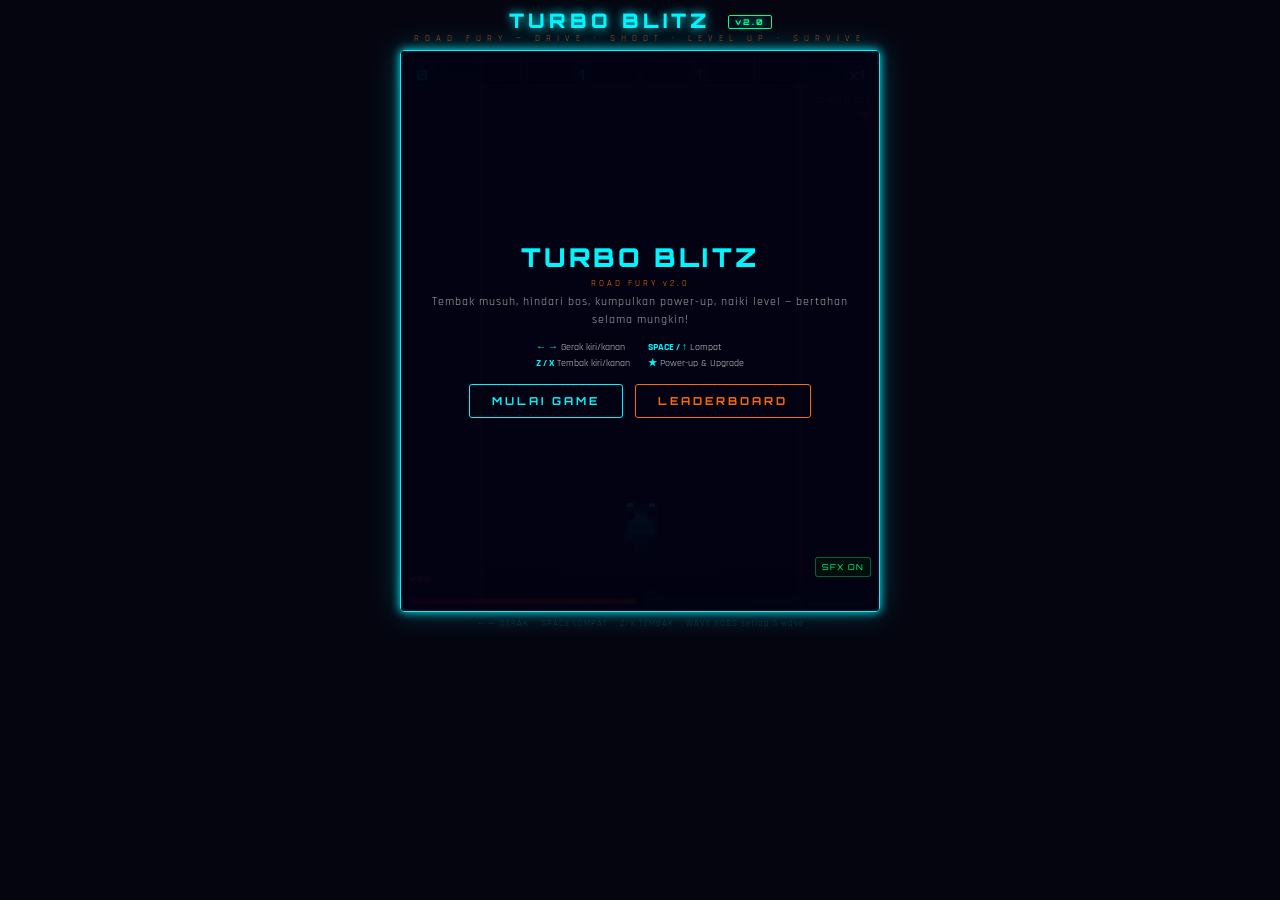
==== commit ad586f70: "feat: add 3-life system and refine HUD/SFX layout" ====
--- a/turbo-blitz-v2.html
+++ b/turbo-blitz-v2.html
@@ -135,11 +135,19 @@
     padding: 4px 8px 6px;
     background: linear-gradient(0deg, rgba(0,0,0,0.7) 0%, transparent 100%);
     display: flex;
+    flex-direction: column;
+    gap: 4px;
+    align-items: stretch;
+  }
+
+  #bars-row {
+    display: flex;
     gap: 6px;
     align-items: flex-end;
   }
 
-  .bar-group { flex: 1; }
+  .bar-group { flex: 1; min-width: 0; }
+  .life-group { width: 100%; }
   .bar-label { font-size: 6px; letter-spacing: 2px; margin-bottom: 2px; }
   .bar-bg { height: 7px; border-radius: 2px; overflow: hidden; border: 1px solid; }
   .bar-fill { height: 100%; border-radius: 2px; transition: width 0.15s; }
@@ -151,6 +159,15 @@
   #xp-label { color: #00ff8877; }
   #xp-bar-bg { background: rgba(0,255,136,0.1); border-color: rgba(0,255,136,0.25); }
   #xp-bar-fill { background: linear-gradient(90deg,#00ff88,#00f5ff); box-shadow: 0 0 6px #00ff88; }
+
+  #lives-label { color: #ff336699; }
+  #hud-lives {
+    color: #ff3366;
+    text-shadow: 0 0 10px #ff3366;
+    font-size: 11px;
+    letter-spacing: 1px;
+    line-height: 1;
+  }
 
   #boss-bar-wrap {
     position: absolute;
@@ -366,6 +383,29 @@
   }
   #controls-bar span { color: #00f5ff33; }
 
+  #btn-sfx {
+    position: absolute;
+    bottom: 34px;
+    right: 8px;
+    z-index: 260;
+    pointer-events: auto;
+    font-family: 'Orbitron', sans-serif;
+    font-size: 8px;
+    letter-spacing: 1px;
+    color: var(--neon-green);
+    background: rgba(0, 20, 10, 0.75);
+    border: 1px solid rgba(0, 255, 136, 0.35);
+    border-radius: 3px;
+    padding: 4px 6px;
+    cursor: pointer;
+  }
+
+  #btn-sfx.off {
+    color: #777;
+    border-color: rgba(255, 255, 255, 0.2);
+    background: rgba(20, 20, 20, 0.7);
+  }
+
   /* MAP THEME for different waves */
   .map-rain { filter: brightness(0.85) saturate(0.7) hue-rotate(200deg); }
   .map-desert { filter: brightness(1.1) saturate(1.4) hue-rotate(-20deg); }
@@ -391,6 +431,7 @@
     <div id="scanlines"></div>
     <div id="corner-tl"></div><div id="corner-tr"></div>
     <div id="corner-bl"></div><div id="corner-br"></div>
+    <button id="btn-sfx" type="button">SFX ON</button>
 
     <!-- HUD -->
     <div id="hud">
@@ -436,13 +477,19 @@
 
       <!-- bottom bars -->
       <div id="hud-bottom">
-        <div class="bar-group">
-          <div class="bar-label" id="hp-label">HP</div>
-          <div class="bar-bg" id="hp-bar-bg"><div class="bar-fill" id="hp-bar-fill" style="width:100%"></div></div>
+        <div class="bar-group life-group">
+          <div class="bar-label" id="lives-label">LIFE</div>
+          <div class="hud-value" id="hud-lives">♥♥♥</div>
         </div>
-        <div class="bar-group">
-          <div class="bar-label" id="xp-label">XP</div>
-          <div class="bar-bg" id="xp-bar-bg"><div class="bar-fill" id="xp-bar-fill" style="width:0%"></div></div>
+        <div id="bars-row">
+          <div class="bar-group">
+            <div class="bar-label" id="hp-label">HP</div>
+            <div class="bar-bg" id="hp-bar-bg"><div class="bar-fill" id="hp-bar-fill" style="width:100%"></div></div>
+          </div>
+          <div class="bar-group">
+            <div class="bar-label" id="xp-label">XP</div>
+            <div class="bar-bg" id="xp-bar-bg"><div class="bar-fill" id="xp-bar-fill" style="width:0%"></div></div>
+          </div>
         </div>
       </div>
     </div>
@@ -528,6 +575,7 @@
 let score = 0, level = 1, wave = 1;
 let xp = 0, xpNeeded = 100;
 let hp = 100, maxHp = 100;
+let maxLives = 3, lives = 3;
 let frameCount = 0;
 let spawnTimer = 0, spawnInterval = 90;
 let bossActive = false, bossEntity = null;
@@ -539,6 +587,139 @@
 let reloading = false, reloadTimer = 0;
 let pendingLevelUp = false;
 let gameStartTime = 0;
+const XP_BASE = 100;
+const XP_GROWTH = 1.35;
+
+function getXpNeededForLevel(nextLevel) {
+  return Math.floor(XP_BASE * Math.pow(XP_GROWTH, Math.max(0, nextLevel - 1)));
+}
+
+// ---- AUDIO (Web Audio API) ----
+let audioCtx = null;
+let masterGain = null;
+let sfxEnabled = true;
+
+function initAudio() {
+  if (audioCtx) return;
+  const AudioCtx = window.AudioContext || window.webkitAudioContext;
+  if (!AudioCtx) return;
+  audioCtx = new AudioCtx();
+  masterGain = audioCtx.createGain();
+  masterGain.gain.value = sfxEnabled ? 0.18 : 0;
+  masterGain.connect(audioCtx.destination);
+}
+
+function ensureAudioReady() {
+  initAudio();
+  if (audioCtx && audioCtx.state === 'suspended') {
+    audioCtx.resume().catch(() => {});
+  }
+}
+
+function playTone(freq, duration, type='square', volume=0.1, sweepTo=null) {
+  if (!audioCtx || !masterGain || !sfxEnabled) return;
+  const now = audioCtx.currentTime;
+  const osc = audioCtx.createOscillator();
+  const gain = audioCtx.createGain();
+  osc.type = type;
+  osc.frequency.setValueAtTime(freq, now);
+  if (sweepTo !== null) osc.frequency.exponentialRampToValueAtTime(Math.max(20, sweepTo), now + duration);
+  gain.gain.setValueAtTime(0.0001, now);
+  gain.gain.exponentialRampToValueAtTime(volume, now + 0.01);
+  gain.gain.exponentialRampToValueAtTime(0.0001, now + duration);
+  osc.connect(gain);
+  gain.connect(masterGain);
+  osc.start(now);
+  osc.stop(now + duration + 0.02);
+}
+
+function playNoise(duration=0.08, volume=0.05, highpass=700) {
+  if (!audioCtx || !masterGain || !sfxEnabled) return;
+  const now = audioCtx.currentTime;
+  const len = Math.max(1, Math.floor(audioCtx.sampleRate * duration));
+  const buf = audioCtx.createBuffer(1, len, audioCtx.sampleRate);
+  const data = buf.getChannelData(0);
+  for (let i = 0; i < len; i++) data[i] = (Math.random() * 2 - 1) * (1 - i / len);
+  const src = audioCtx.createBufferSource();
+  const hp = audioCtx.createBiquadFilter();
+  const gain = audioCtx.createGain();
+  hp.type = 'highpass';
+  hp.frequency.value = highpass;
+  gain.gain.setValueAtTime(volume, now);
+  gain.gain.exponentialRampToValueAtTime(0.0001, now + duration);
+  src.buffer = buf;
+  src.connect(hp);
+  hp.connect(gain);
+  gain.connect(masterGain);
+  src.start(now);
+  src.stop(now + duration + 0.02);
+}
+
+function playShootSfx(weaponIdx) {
+  if (weaponIdx === 3) {
+    playTone(120, 0.2, 'sawtooth', 0.14, 55);
+    playNoise(0.12, 0.08, 350);
+    return;
+  }
+  if (weaponIdx === 2) {
+    playTone(1100, 0.07, 'square', 0.06, 700);
+    return;
+  }
+  if (weaponIdx === 1) {
+    playTone(650, 0.09, 'triangle', 0.08, 280);
+    return;
+  }
+  playTone(420, 0.08, 'square', 0.08, 180);
+}
+
+function playHitSfx() {
+  playTone(210, 0.07, 'square', 0.08, 120);
+  playNoise(0.05, 0.04, 600);
+}
+
+function playEnemyDestroyedSfx() {
+  playTone(300, 0.09, 'sawtooth', 0.09, 110);
+}
+
+function playBossDestroyedSfx() {
+  playTone(240, 0.2, 'sawtooth', 0.15, 80);
+  playTone(120, 0.35, 'triangle', 0.12, 50);
+  playNoise(0.2, 0.1, 250);
+}
+
+function playPickupSfx() {
+  playTone(680, 0.06, 'triangle', 0.08, 960);
+}
+
+function playLevelUpSfx() {
+  playTone(440, 0.08, 'triangle', 0.08, 660);
+  playTone(660, 0.12, 'triangle', 0.08, 980);
+}
+
+function playBossAlertSfx() {
+  playTone(200, 0.12, 'square', 0.08, 170);
+  playTone(170, 0.2, 'square', 0.08, 130);
+}
+
+function playGameOverSfx() {
+  playTone(280, 0.16, 'sawtooth', 0.1, 180);
+  playTone(180, 0.22, 'triangle', 0.09, 90);
+}
+
+function playUiBlipSfx() {
+  playTone(880, 0.05, 'triangle', 0.05, 620);
+}
+
+function setSfxEnabled(enabled) {
+  sfxEnabled = enabled;
+  if (masterGain && audioCtx) {
+    masterGain.gain.setTargetAtTime(enabled ? 0.18 : 0, audioCtx.currentTime, 0.02);
+  }
+  const btn = document.getElementById('btn-sfx');
+  if (!btn) return;
+  btn.textContent = enabled ? 'SFX ON' : 'SFX OFF';
+  btn.classList.toggle('off', !enabled);
+}
 
 // Weapons config
 const WEAPONS = [
@@ -689,6 +870,7 @@
 
   player.shotCooldown = w.cooldown;
   spawnParticles(bx,by,3,w.color,2,10);
+  playShootSfx(currentWeapon);
   updateWeaponHUD();
 }
 
@@ -696,6 +878,7 @@
   if(reloading || weaponAmmo[currentWeapon] === Infinity) return;
   reloading = true; reloadTimer = 90;
   document.getElementById('weapon-reload').textContent = 'RELOAD...';
+  playTone(170, 0.1, 'square', 0.05, 120);
 }
 
 function enemyShoot(e) {
@@ -737,10 +920,10 @@
 // =================================================================
 function gainXP(amount) {
   xp += amount;
-  if(xp >= xpNeeded) {
+  while(xp >= xpNeeded) {
     xp -= xpNeeded;
     level++;
-    xpNeeded = Math.floor(xpNeeded*1.35);
+    xpNeeded = getXpNeededForLevel(level + 1);
     roadSpeed = Math.min(13, roadSpeed+0.25);
     player.speed = Math.min(7.5, player.speed+0.08);
     showLevelUpChoice();
@@ -763,6 +946,7 @@
 function showLevelUpChoice() {
   if(gameState !== 'playing') return;
   gameState = 'levelup';
+  playLevelUpSfx();
   const screen = document.getElementById('levelup-screen');
   screen.style.display = 'flex';
   const cards = document.getElementById('upgrade-cards');
@@ -776,6 +960,7 @@
     card.innerHTML = `<div class="icon">${u.icon}</div><div class="name">${u.name}</div><div class="desc">${u.desc.replace('\n','<br>')}</div>`;
     card.addEventListener('click', ()=>{
       u.apply();
+      playUiBlipSfx();
       screen.style.display = 'none';
       gameState = 'playing';
       updateHUD();
@@ -794,6 +979,7 @@
   const el = document.getElementById('boss-announce');
   el.innerHTML = `⚠ BOSS MUNCUL ⚠<br><span style="font-size:14px;color:#ff8800">${name}</span>`;
   el.style.opacity = '1';
+  playBossAlertSfx();
   setTimeout(()=>{ el.style.opacity='0'; }, 2500);
 }
 
@@ -816,8 +1002,31 @@
   document.getElementById('combo-display').style.opacity = '0';
   updateComboHUD();
   spawnParticles(player.x+player.w/2,player.y+player.h/2,15,'#ff0040',4,30);
+  playHitSfx();
+  if(hp <= 0) {
+    loseLife();
+    return;
+  }
   updateHUD();
-  if(hp <= 0) endGame();
+}
+
+function loseLife() {
+  lives = Math.max(0, lives - 1);
+
+  if(lives <= 0) {
+    updateHUD();
+    endGame();
+    return;
+  }
+
+  // Continue current run without resetting encounter state.
+  hp = maxHp;
+  player.invincible = 120;
+
+  spawnParticles(player.x+player.w/2, player.y+player.h/2, 30, '#ff3366', 6, 35);
+  addFloatText(player.x+player.w/2, player.y-10, `LIFE -1 (${lives}/${maxLives})`, '#ff3366');
+  playTone(190, 0.12, 'square', 0.08, 130);
+  updateHUD();
 }
 
 // =================================================================
@@ -827,6 +1036,7 @@
   document.getElementById('hud-score').textContent = score.toLocaleString();
   document.getElementById('hud-level').textContent = level;
   document.getElementById('hud-wave').textContent = wave;
+  document.getElementById('hud-lives').textContent = '♥'.repeat(lives) + '♡'.repeat(Math.max(0, maxLives-lives));
   document.getElementById('hp-bar-fill').style.width = (hp/maxHp*100)+'%';
   document.getElementById('xp-bar-fill').style.width = (xp/xpNeeded*100)+'%';
   if(bossActive && bossEntity) {
@@ -888,6 +1098,7 @@
 // =================================================================
 function endGame() {
   gameState = 'gameover';
+  playGameOverSfx();
   const hi = getHiScore();
   saveScore(score, level, wave);
   const newHi = getHiScore();
@@ -911,8 +1122,9 @@
 //  RESET
 // =================================================================
 function resetGame() {
-  score=0; level=1; wave=1; xp=0; xpNeeded=100;
+  score=0; level=1; wave=1; xp=0; xpNeeded=getXpNeededForLevel(2);
   hp=100; maxHp=100; frameCount=0;
+  lives=maxLives;
   spawnTimer=0; spawnInterval=90; roadSpeed=4;
   bossActive=false; bossEntity=null;
   combo=0; comboTimer=0; maxCombo=0;
@@ -1148,6 +1360,7 @@
   if((keys['Space']||keys['ArrowUp']||keys['KeyW']) && player.onGround && player.jumpCooldown<=0) {
     player.vy=-12.5; player.onGround=false; player.jumpCooldown=16;
     spawnParticles(player.x+player.w/2,player.y+player.h,8,'#00f5ff',3,20);
+    playTone(260, 0.09, 'triangle', 0.06, 420);
   }
   if(player.jumpCooldown>0) player.jumpCooldown--;
 
@@ -1167,6 +1380,7 @@
       const w=WEAPONS[currentWeapon];
       weaponAmmo[currentWeapon]=currentWeapon===1?30:currentWeapon===2?50:12;
       document.getElementById('weapon-reload').textContent='';
+      playTone(540, 0.08, 'triangle', 0.06, 740);
       updateWeaponHUD();
     }
   }
@@ -1229,6 +1443,7 @@
         b.currentPhase++;
         b.spd*=1.3;
         spawnParticles(b.x+b.w/2,b.y+b.h/2,25,b.color,7,40);
+        playTone(150, 0.16, 'sawtooth', 0.1, 100);
       }
     }
     // Boss shoot
@@ -1301,6 +1516,7 @@
             triggerRocketExplosion(boss.x+boss.w/2,boss.y+boss.h/2,120);
             bossActive=false; bossEntity=null; bossKillCount++;
             document.getElementById('boss-bar-wrap').style.display='none';
+            playBossDestroyedSfx();
             updateHUD();
             addKill();
             // drop multiple powerups
@@ -1326,6 +1542,7 @@
               addFloatText(e.x+e.w/2,e.y,`+${gained}`,combo>=3?'#ff6b00':'#ff8800');
               spawnParticles(e.x+e.w/2,e.y+e.h/2,22,e.color,6,38);
               enemies.splice(ei,1);
+              playEnemyDestroyedSfx();
               addKill();
               if(Math.random()<0.1) spawnPowerup(e.x+e.w/2,e.y);
             }
@@ -1377,6 +1594,7 @@
     if(p.y>H+30){powerups.splice(pi,1);continue;}
     const pRect={x:player.x,y:player.y,w:player.w,h:player.h};
     if(rectOverlap(pRect,{x:p.x,y:p.y,w:p.w,h:p.h})) {
+      playPickupSfx();
       switch(p.type) {
         case 'hp':     hp=Math.min(maxHp,hp+35); addFloatText(p.x,p.y,'+35 HP','#ff0040'); break;
         case 'xp':     gainXP(50); addFloatText(p.x,p.y,'+50 XP','#00ff88'); break;
@@ -1408,6 +1626,7 @@
   rocketExplosions.push({x,y,radius,life:22,maxLife:22});
   spawnParticles(x,y,25,'#ff8800',7,35,0.05);
   spawnParticles(x,y,10,'#ffcc00',4,20,0.02);
+  playNoise(0.11, 0.09, 220);
 }
 
 function pickUpWeapon(x,y) {
@@ -1417,12 +1636,14 @@
   currentWeapon=next;
   reloading=false;
   updateWeaponHUD();
+  playPickupSfx();
   addFloatText(x,y,`${WEAPONS[next].name}!`,'#cc44ff');
 }
 
 function cycleWeapon(dir) {
   currentWeapon=(currentWeapon+dir+WEAPONS.length)%WEAPONS.length;
   reloading=false;
+  playUiBlipSfx();
   updateWeaponHUD();
 }
 
@@ -1577,15 +1798,24 @@
   resetGame();
 });
 
+document.getElementById('btn-sfx').addEventListener('click', ()=>{
+  ensureAudioReady();
+  setSfxEnabled(!sfxEnabled);
+  if(sfxEnabled) playUiBlipSfx();
+});
+
 document.getElementById('btn-lb-open').addEventListener('click',()=>{
+  playUiBlipSfx();
   renderLeaderboard();
   document.getElementById('leaderboard-screen').style.display='flex';
 });
 document.getElementById('btn-lb-open2').addEventListener('click',()=>{
+  playUiBlipSfx();
   renderLeaderboard();
   document.getElementById('leaderboard-screen').style.display='flex';
 });
 document.getElementById('btn-lb-back').addEventListener('click',()=>{
+  playUiBlipSfx();
   document.getElementById('leaderboard-screen').style.display='none';
 });
 document.getElementById('btn-lb-clear').addEventListener('click',()=>{
@@ -1595,9 +1825,13 @@
   }
 });
 
+document.addEventListener('pointerdown', ensureAudioReady, { once:true });
+document.addEventListener('keydown', ensureAudioReady, { once:true });
+
 setupMobile();
 updateHUD();
 updateWeaponHUD();
+setSfxEnabled(true);
 loop();
 </script>
 </body>
